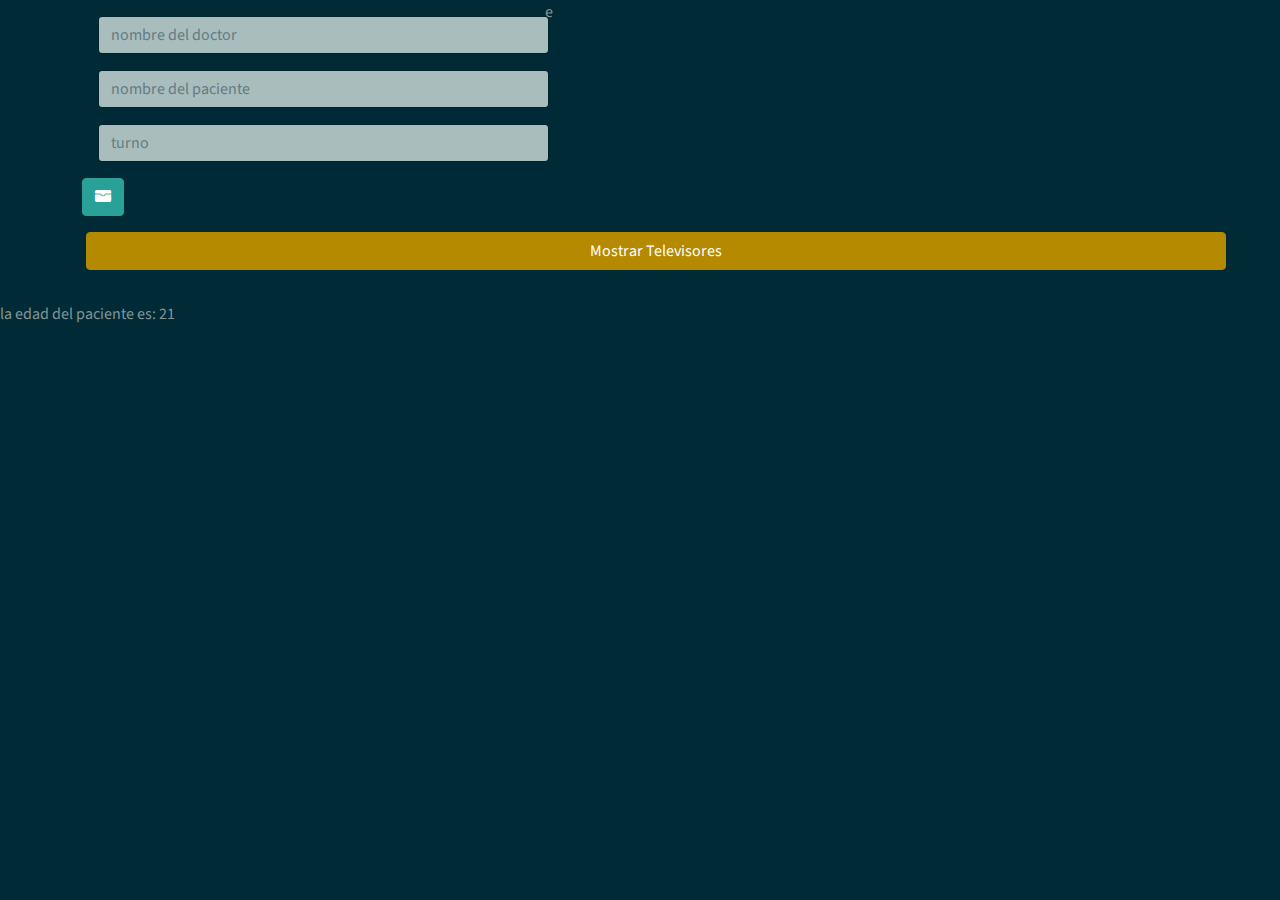
==== index.html @ 15b3a5d1 "first commit" ====
<!DOCTYPE html>
<html lang="en">
<head>
    <meta charset="UTF-8">
    <meta http-equiv="X-UA-Compatible" content="IE=edge">
    <meta name="viewport" content="width=device-width, initial-scale=1.0">
    <title>Document</title>
    <link rel="stylesheet" href="./bootstrap.min(1).css">
    <link rel="stylesheet" href="https://cdn.jsdelivr.net/npm/bootstrap-icons@1.8.3/font/bootstrap-icons.css">   
</head>
<body>
    <div class="container">
        <div class="row">
            <div class="col-5">
                <input type="text" name="tamaño" id="tamaño" class="form-control m-3" placeholder="nombre del doctor">
                <input type="text" name="marca" id="marca" class="form-control m-3" placeholder="nombre del paciente">
                <input type="text" name="modelo" id="modelo" class="form-control m-3" placeholder="turno">
                <button class="btn btn-success" onclick="ingresarTelevisor()"><i class="bi bi-wallet-fill"></i></button>
            </div>
            e
            <div class="col-7">
                <div id="demo"></div>
            </div>
            <button onclick="mostrarTelevisores()" class="btn btn-primary btn-block m-3" >Mostrar Televisores</button>
            <ul id="ul"></ul>
      </div>
    </div>
    <script src="index.js"> </script>
</body>
</html>
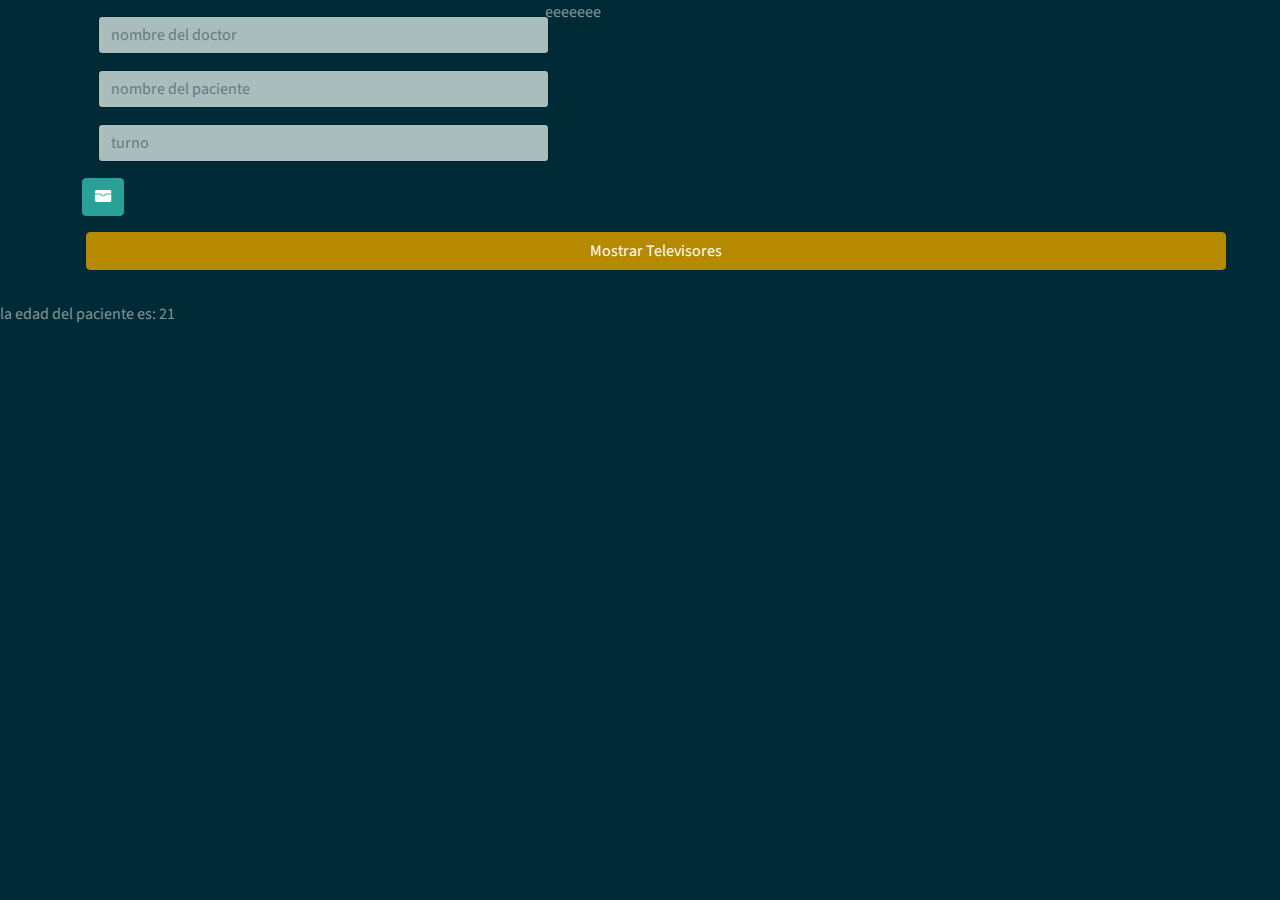
==== commit 68f5cf37: "hola" ====
--- a/index.html
+++ b/index.html
@@ -17,7 +17,7 @@
                 <input type="text" name="modelo" id="modelo" class="form-control m-3" placeholder="turno">
                 <button class="btn btn-success" onclick="ingresarTelevisor()"><i class="bi bi-wallet-fill"></i></button>
             </div>
-            e
+            eeeeeee
             <div class="col-7">
                 <div id="demo"></div>
             </div>
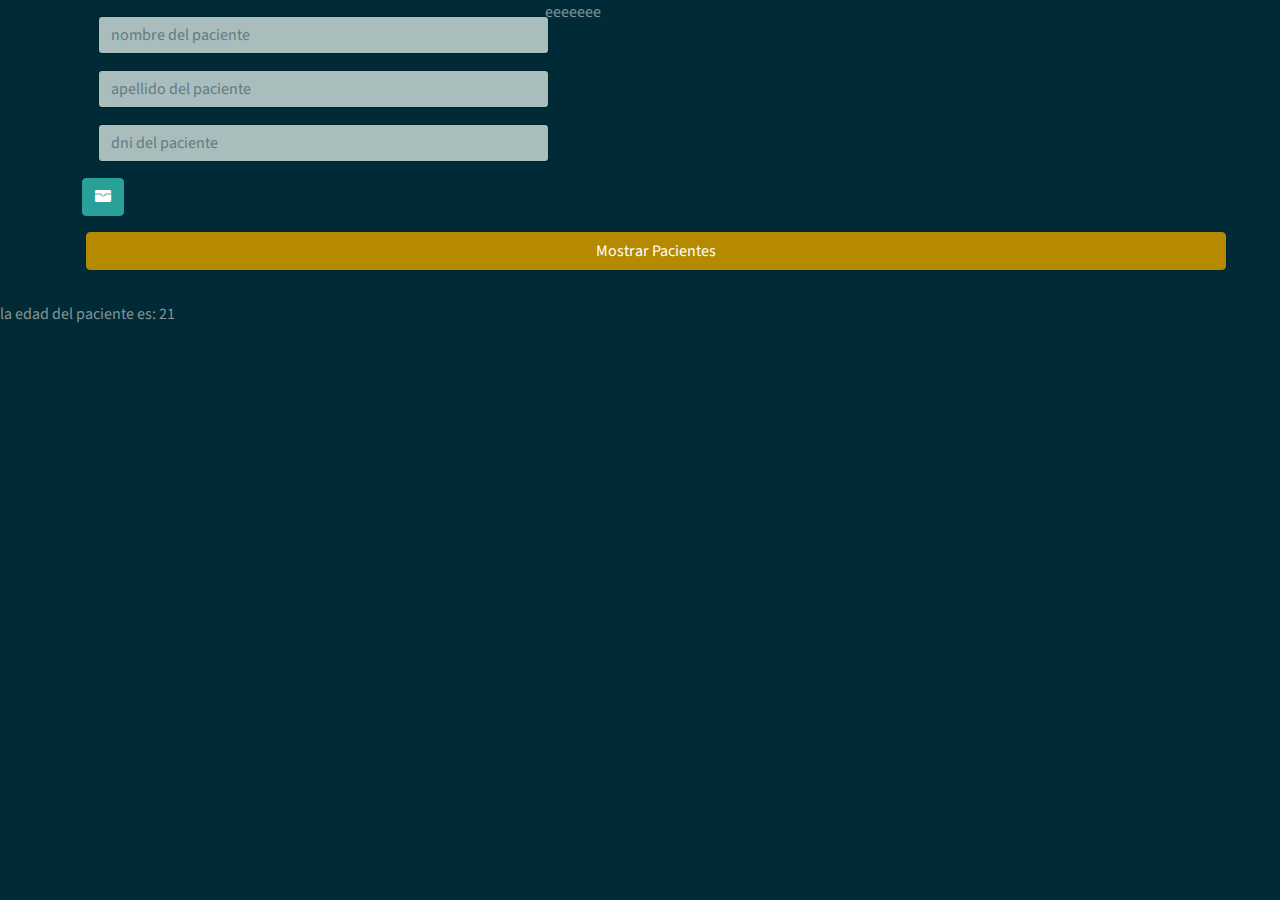
==== commit 44784f57: "a" ====
--- a/index.html
+++ b/index.html
@@ -12,16 +12,16 @@
     <div class="container">
         <div class="row">
             <div class="col-5">
-                <input type="text" name="tamaño" id="tamaño" class="form-control m-3" placeholder="nombre del doctor">
-                <input type="text" name="marca" id="marca" class="form-control m-3" placeholder="nombre del paciente">
-                <input type="text" name="modelo" id="modelo" class="form-control m-3" placeholder="turno">
-                <button class="btn btn-success" onclick="ingresarTelevisor()"><i class="bi bi-wallet-fill"></i></button>
+                <input type="text" name="nombre" id="nombre" class="form-control m-3" placeholder="nombre del paciente">
+                <input type="text" name="apellido" id="apellido" class="form-control m-3" placeholder="apellido del paciente">
+                <input type="text" name="dni" id="dni" class="form-control m-3" placeholder="dni del paciente">
+                <button class="btn btn-success" onclick="ingresarPaciente()"><i class="bi bi-wallet-fill"></i></button>
             </div>
             eeeeeee
             <div class="col-7">
                 <div id="demo"></div>
             </div>
-            <button onclick="mostrarTelevisores()" class="btn btn-primary btn-block m-3" >Mostrar Televisores</button>
+            <button onclick="mostrarPacientes()" class="btn btn-primary btn-block m-3" >Mostrar Pacientes</button>
             <ul id="ul"></ul>
       </div>
     </div>
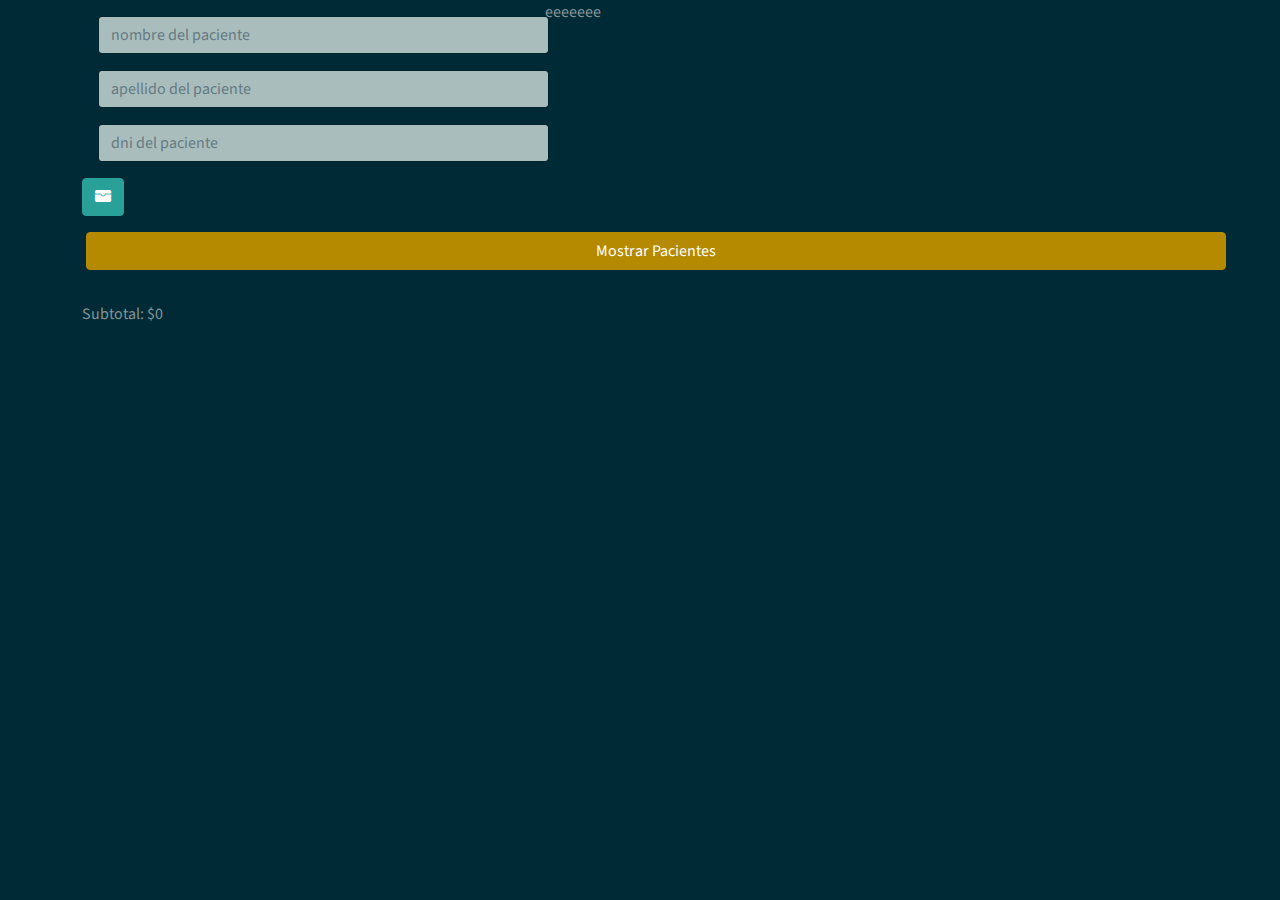
==== commit d8c8d9d6: "a" ====
--- a/index.html
+++ b/index.html
@@ -15,7 +15,7 @@
                 <input type="text" name="nombre" id="nombre" class="form-control m-3" placeholder="nombre del paciente">
                 <input type="text" name="apellido" id="apellido" class="form-control m-3" placeholder="apellido del paciente">
                 <input type="text" name="dni" id="dni" class="form-control m-3" placeholder="dni del paciente">
-                <button class="btn btn-success" onclick="ingresarPaciente()"><i class="bi bi-wallet-fill"></i></button>
+                <button class="btn btn-success" onclick="ingresarPacientes()"><i class="bi bi-wallet-fill"></i></button>
             </div>
             eeeeeee
             <div class="col-7">
@@ -23,6 +23,7 @@
             </div>
             <button onclick="mostrarPacientes()" class="btn btn-primary btn-block m-3" >Mostrar Pacientes</button>
             <ul id="ul"></ul>
+            <p>Subtotal: $<span id="subtotal">0</span></p>
       </div>
     </div>
     <script src="index.js"> </script>
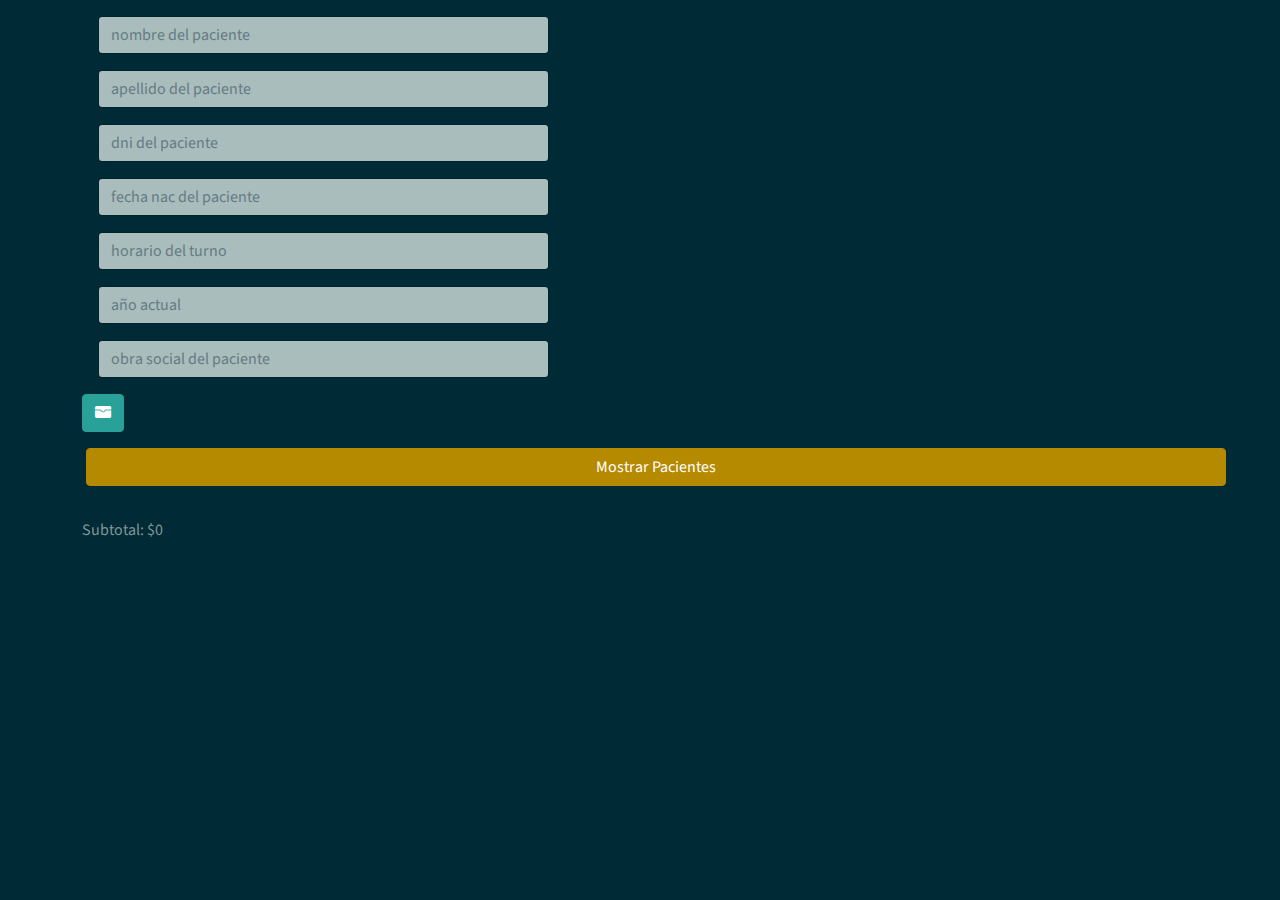
==== commit 086ad70c: "a" ====
--- a/index.html
+++ b/index.html
@@ -15,9 +15,12 @@
                 <input type="text" name="nombre" id="nombre" class="form-control m-3" placeholder="nombre del paciente">
                 <input type="text" name="apellido" id="apellido" class="form-control m-3" placeholder="apellido del paciente">
                 <input type="text" name="dni" id="dni" class="form-control m-3" placeholder="dni del paciente">
+                <input type="text" name="fechanac" id="fechanac" class="form-control m-3" placeholder="fecha nac del paciente">
+                <input type="text" name="turno" id="turno" class="form-control m-3" placeholder="horario del turno">
+                <input type="text" name="anioactual" id="anioactual" class="form-control m-3" placeholder="año actual">
+                <input type="text" name="obrasocial" id="obrasocial" class="form-control m-3" placeholder="obra social del paciente">
                 <button class="btn btn-success" onclick="ingresarPacientes()"><i class="bi bi-wallet-fill"></i></button>
             </div>
-            eeeeeee
             <div class="col-7">
                 <div id="demo"></div>
             </div>
